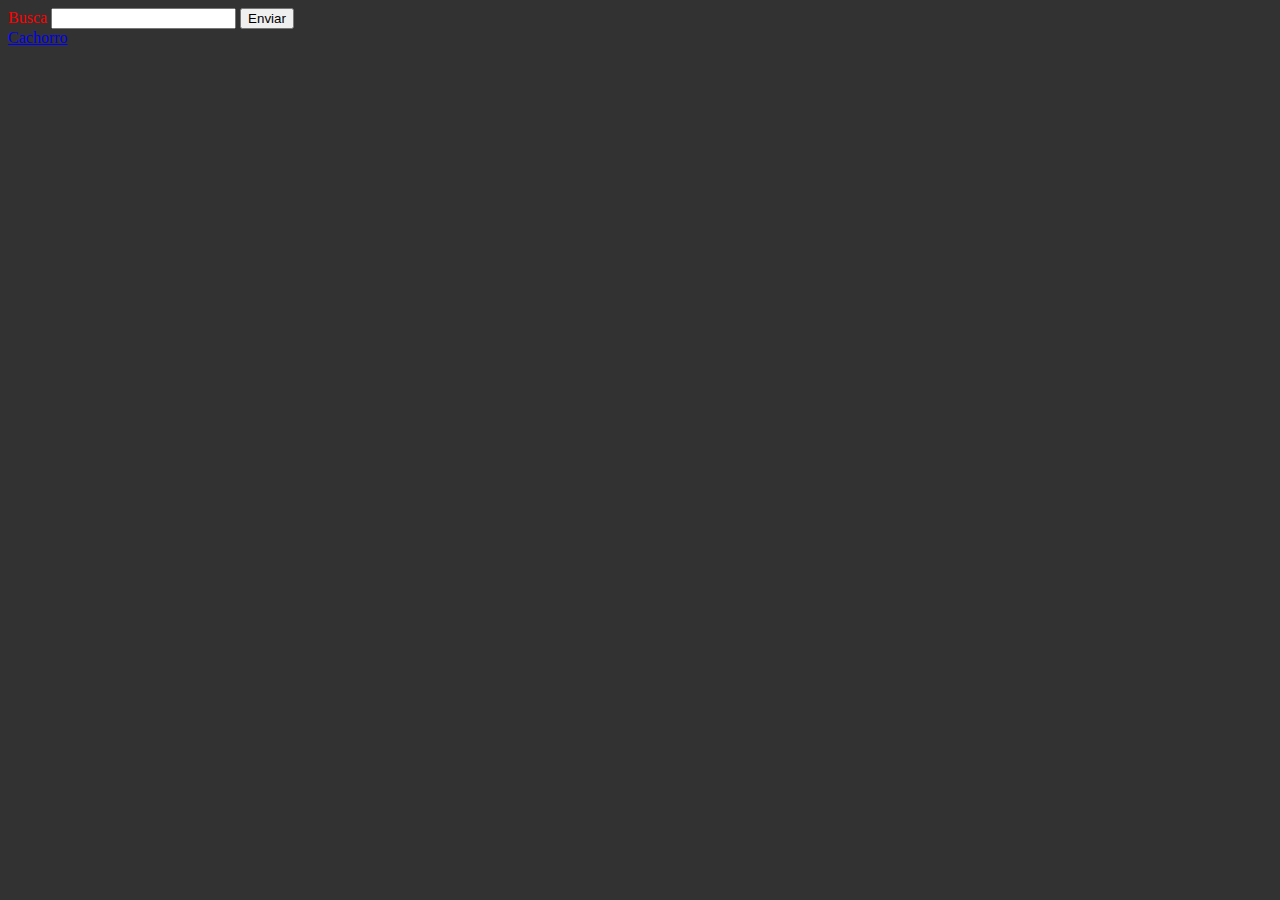
==== Aula05/index.html @ 56ea25af "Aula de web 20/03" ====
<!doctype html>
<html>
  <head>
    <title>Formulários</title>
    <link href="style.css" type="text/css" rel="stylesheet"/>
    <meta charset="utf-8"/>
  </head>
  <body>
    <form action="destino.html" method="post">
      <label for="campoBusca">Busca</label>
      <input id="campoBusca" type="Password" name="password"/>
      <!--textarea name="mensagem"></textarea>
      <br/>
      <input type="radio" name="sexo" id="opt1" value="M"/>
      <label for="opt1">Masculino</label>
      <input type="radio" name="sexo" id="opt2" value="F"/>
      <label for="opt2">Feminino</label>
      <select name="pais">
        <option selected="selected">EUA</option>
        <option selected="selected">BRA</option>
        <option selected="selected">ARG</option>
        <option selected="selected">JAP</option>
        <option selected="selected">ESP</option>
        <option selected="selected">ITA</option>
      </select-->
      <!--
      <input type="checkbox" name="aparelhos" value="TV"/>
      <input type="checkbox" name="aparelhos" value="RADIO"/>
      <input type="checkbox" name="aparelhos" value="COMPUTADOR"/>
      <input type="radio" name="sexo" value="M"/>
      <input type="radio" name="sexo" value="F"/>

      <input type="number" name="idade"/>
      <input type="date" name="nascimento"/>
      -->
      <button type="submit">Enviar</button>
    </form>
    <a href="https://pt.wikipedia.org/w/index.php?search=cachorro">Cachorro</a>
  </body>
</html>
---- Aula05/style.css ----
body {
  background: rgb(50, 50, 50);
  color: red;
}

p{
  font-size: 30px;
}
span{
  display: inline-block;
  margin-left: 10px;
  color: blue;  
}
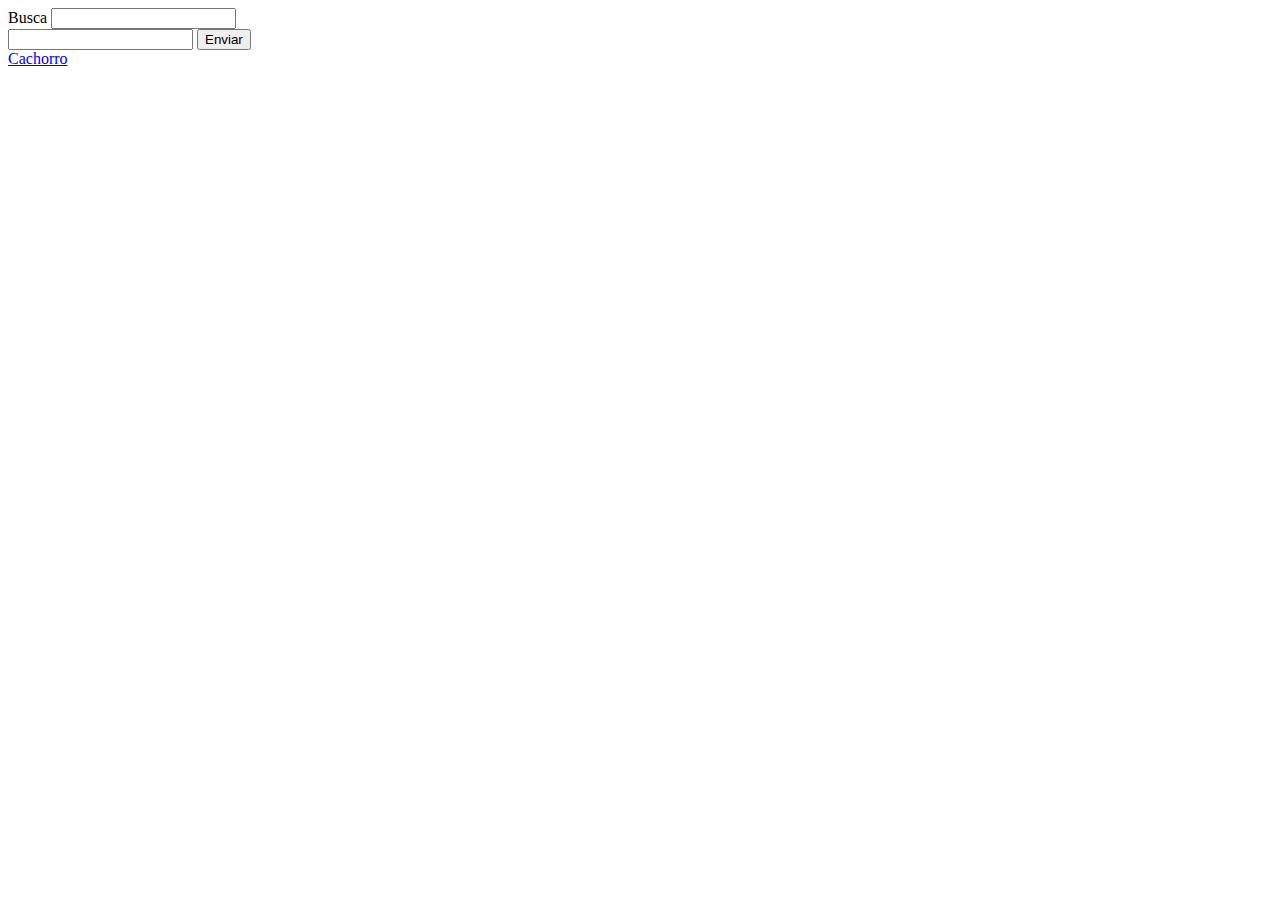
==== commit d3619d7d: "Aula 05" ====
--- a/Aula05/index.html
+++ b/Aula05/index.html
@@ -2,36 +2,33 @@
 <html>
   <head>
     <title>Formulários</title>
-    <link href="style.css" type="text/css" rel="stylesheet"/>
     <meta charset="utf-8"/>
   </head>
   <body>
     <form action="destino.html" method="post">
       <label for="campoBusca">Busca</label>
-      <input id="campoBusca" type="Password" name="password"/>
-      <!--textarea name="mensagem"></textarea>
+      <input id="campoBusca" type="text" name="search"/>
       <br/>
-      <input type="radio" name="sexo" id="opt1" value="M"/>
-      <label for="opt1">Masculino</label>
-      <input type="radio" name="sexo" id="opt2" value="F"/>
-      <label for="opt2">Feminino</label>
-      <select name="pais">
-        <option selected="selected">EUA</option>
-        <option selected="selected">BRA</option>
-        <option selected="selected">ARG</option>
-        <option selected="selected">JAP</option>
-        <option selected="selected">ESP</option>
-        <option selected="selected">ITA</option>
-      </select-->
+
+      <input type="password" name="senha"/>
+
       <!--
       <input type="checkbox" name="aparelhos" value="TV"/>
       <input type="checkbox" name="aparelhos" value="RADIO"/>
       <input type="checkbox" name="aparelhos" value="COMPUTADOR"/>
       <input type="radio" name="sexo" value="M"/>
       <input type="radio" name="sexo" value="F"/>
-
+      <textarea name="mensagem"></textarea>
       <input type="number" name="idade"/>
       <input type="date" name="nascimento"/>
+      <input type="time" name="horas"/>
+      <input type="color" name="cor"/>
+      <select name="time">
+        <option>Brasil</option>
+        <option selected="selected">Argentina</option>
+        <option>Uruguai</option>
+        <option>Chile</option>
+      </select>
       -->
       <button type="submit">Enviar</button>
     </form>
